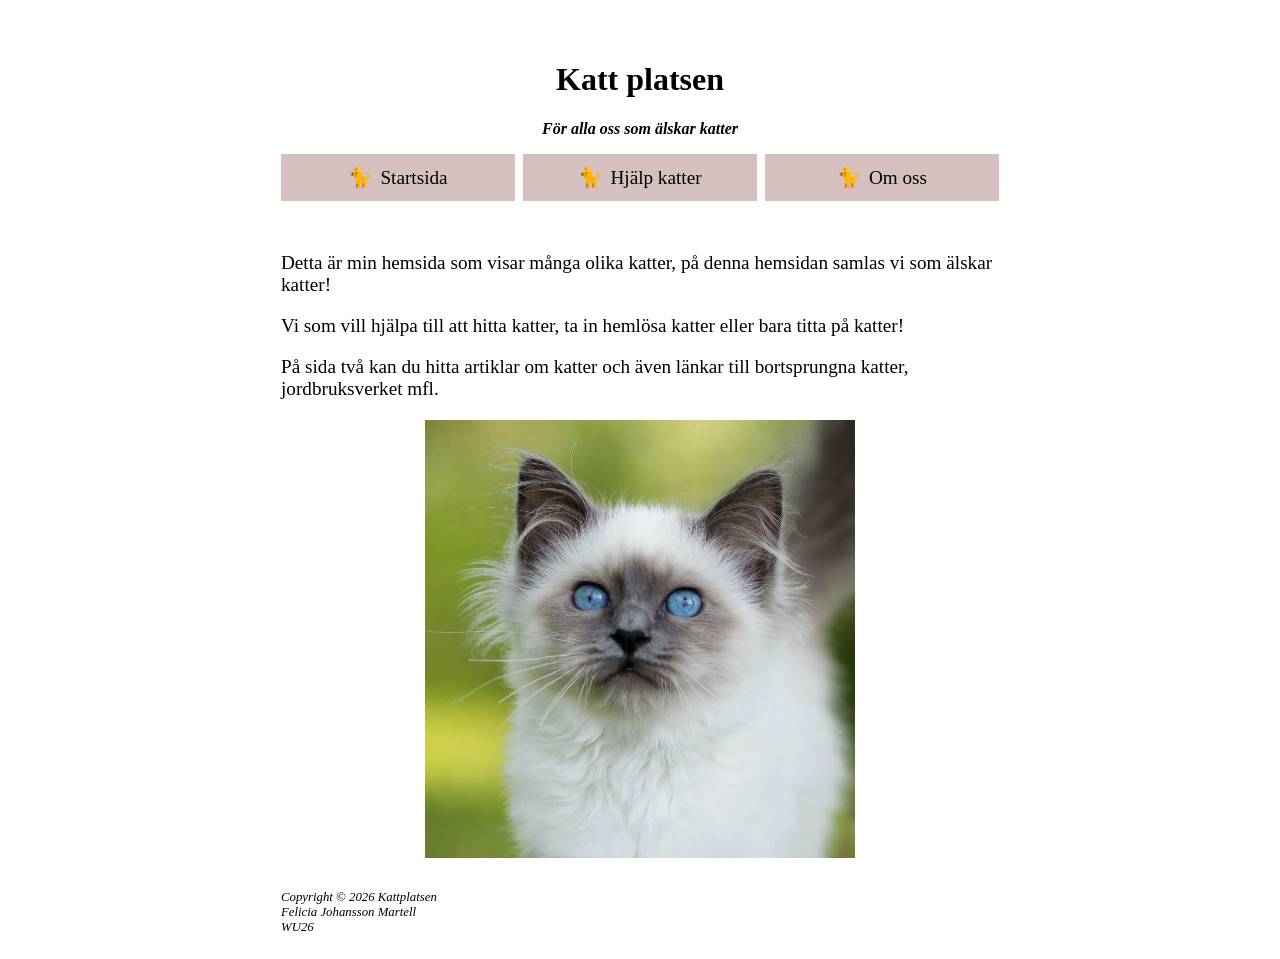
==== index.html @ b6e2918b "Laddar upp min html kod med css filen" ====
<!DOCTYPE html>
<html lang="sv">

<head>
    <meta charset="UTF-8">
    <meta name="viewport" content="width=device-width, initial-scale=1.0">
    <title>Kattplatsen</title>

    <link rel="stylesheet" href="hemsida.css">

</head>

<body id="start">


    <header>
        <h1>Katt platsen</h1>
        <h2>För alla oss som älskar katter</h2>
        <!--Jag har element nav här som på alla sidor så att det kopplar till min css typselektor, så att min navigering ser likadan ut på alla sidor.-->
        <nav>
            <ul>
                <li><a href="index.html">Startsida</a></li>
                <li><a href="article.html">Hjälp katter</a></li>
                <li><a href="om-oss.html">Om oss</a></li>
            </ul>
        </nav>
    </header>

    <main>
        <p>Detta är min hemsida som visar många olika katter, på denna hemsidan samlas vi som älskar katter! </p>
        <p>Vi som vill hjälpa till att hitta katter, ta in hemlösa katter eller bara titta på katter!</p>
        <p>På sida två kan du hitta artiklar om katter och även länkar till bortsprungna katter, jordbruksverket mfl.
        </p>
        <img src="bilder/katt1.jpg" alt="vit katt med blå ögon och grå nos, tittar rakt på en">
    </main>

    <footer>
        <p>Copyright © 2026 Kattplatsen</p>
        <p>Felicia Johansson Martell</p>
        <p>WU26</p>
    </footer>

</body>

</html>
---- hemsida.css ----
/*================================
Gäller alla sidor
=================================*/

/*Här säger jag till att alla element ska ha box-sizing, det betyder att alla element 
ska räkna in padding och border i sin width och height, annars räknas det utanför 
elementet och kan göra att elementet blir större än vad man vill,
Jag använder before och after för om jag skapar pseudoelement ska även de räkna bredden på det nya sättet, detta eftersom * missar dom.*/
*,
*::before,
*::after {
    box-sizing: border-box;
}

/*bilderna kommer inte bli större än element de ligger i, max-width 100% och height auto gör att bilden följer storleken på elementet, 
hade jag inte gjort detta så hade troligtvis inte hela bilden visats på en mobil tex. */
img {
    max-width: 100%;
    height: auto;
}

/*detta är grunden för alla mina element, om jag vill ändra något på någon sida så behöver jag göra en #sidatva tex*/
body {
    background-color: white;
    font-family: 'Times New Roman', Times, serif;
    color: black;
}

header {
    color: black;
    text-align: center;
}

h1 {
    font-size: 2rem;
}

h2 {
    font-size: 1rem;
    font-style: italic;
}

h3 {
    font-size: 1.25rem;
}

p {
    font-size: 1.2rem;
}

footer p {
    font-size: 0.8rem;
    font-style: italic;
    text-align: left;
    margin: 0;
}

/*jag skriver , efter varje element för att få med alla element och att de ska bete sig likadana, alla ska ha width 100%,
padding använder jag för att allt inte ska ligga klistrat. 
jag lägger 0 1 rem för alla för sidopadding och väljer sedan top & bottom för varje element, jag lägger 0 i början för annars hade det gällt
för alla sidor och 1 för att då gäller det bara åt sidorna.
*/
header,
main,
footer {
    width: 100%;
    padding: 0 1rem;
}

header {
    padding-top: 2rem;
}

main {
    padding-top: 1rem;
    padding-bottom: 1rem;
}

footer {
    padding-top: 1rem;
    padding-bottom: 1rem;
}




/* jag vill att listan inte ska ha punkter och att den ska ligga helt till vänster, därför tar jag bort padding-left.*/
nav ul {
    list-style: none;
    padding-left: 0;

}



/*Gör om så att min lista lägger sig i små boxar istället. Display block gör att man kan klicka vart som helst i rutan.
På mobilen ligger de staplade under varandra, i media quryn längre ner så har jag lagt dom i rad med display:flex när plats finns. */
nav a {
    display: block;
    padding: 0.75rem 1rem;
    margin-bottom: 0.5rem;
    background: rgb(214 191 191);
    text-decoration: none;
    color: black;
    text-align: center;
    font-size: 1.2rem;
}


/*jag vill att boxen ska fyllas med färg när muspekaren åker över*/
nav a:hover {
    background: lightgray;
}


/*Lägger till katter istället för punkter, */
nav a::before {
    content: "🐈";
    padding-right: 0.5rem;
}

/*================================
SIDA 1 - Kattplatsen
=================================*/

/* ville att bilden skulle hamna i mitten och behövde göra bilden till ett blockelement som tar hela raden. en bild är inline som standard 
och då kan man inte centrera den. Bilden är som ett ord bara och behöver sitt eget utrymme för att bli centrerad */
#start main img {
    display: block;
    max-width: 60%;
    margin: 0 auto;
}


/*================================
SIDA 2 - Katter som söker hem
=================================*/

#sidatva article p {
    font-size: 1rem;
}

/*lägger till en margin bottom så att bilderna inte är klistrade mot varandra, de får även en ram och egen bakgrund. */

#sidatva article {
    border: 1px solid black;
    padding: 2rem;
    margin-bottom: 2rem;
    border-radius: 8px;
    background-color: rgb(214 191 191);
}

#sidatva aside p {
    font-size: 1rem;
}

/*snyggar till mina länkar och lägger dom till vänster*/

#sidatva aside ul {
    list-style: none;
    padding-left: 0;
}

#sidatva aside a {
    color: black;
}

#sidatva aside a:hover {
    color: rgb(214 191 191);
}

#sidatva article img {
    display: block;
    max-width: 50%;
    margin: 0 auto;
    border-radius: 50%;
    border: 3px solid black;
}

/*================================
SIDA 3 - Om oss (jag döpte den till om oss först, men blev bara om mig sen, så behöll om oss för enkelhetens)
=================================*/
#omoss section:last-of-type p {
    font-style: italic;
}

/* jag använder display block så att själva "annons" hamnar på egen rad, 
men eftersom jag har <P> i min html fil så spelar det egenltigen ingen roll. Mitt P är ett blockelement och hamnar på ny rad av sig själv.
men om jag skulle skriva utan P så hade jag behövt en block annars hade min text och annons hamnat på samma rad.*/
#omoss aside::before {
    content: "Annons";
   display: block;
    font-style: italic;
    margin-bottom: 0.5rem;
    font-size: 1rem;
    
}

#omoss aside {
    border: 1px solid black;
    padding: 1rem; 
    border-radius: 8px;
    background-color: rgb(214 191 191);
}

#omoss aside p {
    font-size: 1rem;
}

/*Detta är för om storleken på skärmen är större än 768px, då ska bredden på header, main och footer vara 750px och centrerad.
jag har lagt margin 0 auto så att datorn räknar ut själv hur den ska fördela det tomma utrymmet.
Jag lägger till nav ul & nav a så att min lista lägger sig på rad om platsen finns likaså med sidatva article.
Lägger till nav li flex, så att alla boxar är lika stora
*/
@media (min-width: 768px) {

    header,
    main,
    footer {
        width: 750px;
        margin: 0 auto;
    }

    nav ul {
        display: flex;
        gap: 0.5rem;

    }

    nav a {
        margin-bottom: 0;
    }

    nav li {
        flex: 1;
    }

    #sidatva article {
        display: flex;
        gap: 1rem;
        align-items: center;
    }

    #sidatva article img {
        max-width: 40%;
    }

    #sidatva main {
        display: flex;
        gap: 2rem;
        align-items: flex-start;
    }

    #sidatva section {
        flex: 1;
    }

    #sidatva aside {
        width: 200px;
        flex-shrink: 0;
    }

    #omoss main {
        display: flex;
        gap: 2rem;
        align-items: flex-start;
    }
    /* Jag har width 220px så att min aside har 220 px, jag lägger en flex shrink så att mina aside alltid behåller 220px
    och inte krymper ihop.
    Jag lägger en main > div så att jag bara träffar divarna som ligger inuti main. I detta läget behöver jag egentligen inte > eftersom
    jag bara har en div i min sida, men hade jag haft fler divar så hade jag behövt den. Så jag använde > ifall jag lägger till fler divar
    i framtiden. jag lägger flex 1 så som jag gjort tidigare vilket betyder att mina divar får det som blir kvar efter mina
    aside har tagit sina 220px, jag höjde från 200 till 220 just för att min annons såg pressad ut när jag la till border och
    har boxing högst upp, vilket då gör att både ramen och paddingen räknas in i 200 px och innehållet får lite mindre plats.*/

    #omoss aside {
        width: 220px;
        flex-shrink: 0;
    }

    #omoss main>div {
        flex: 1;
    }

}
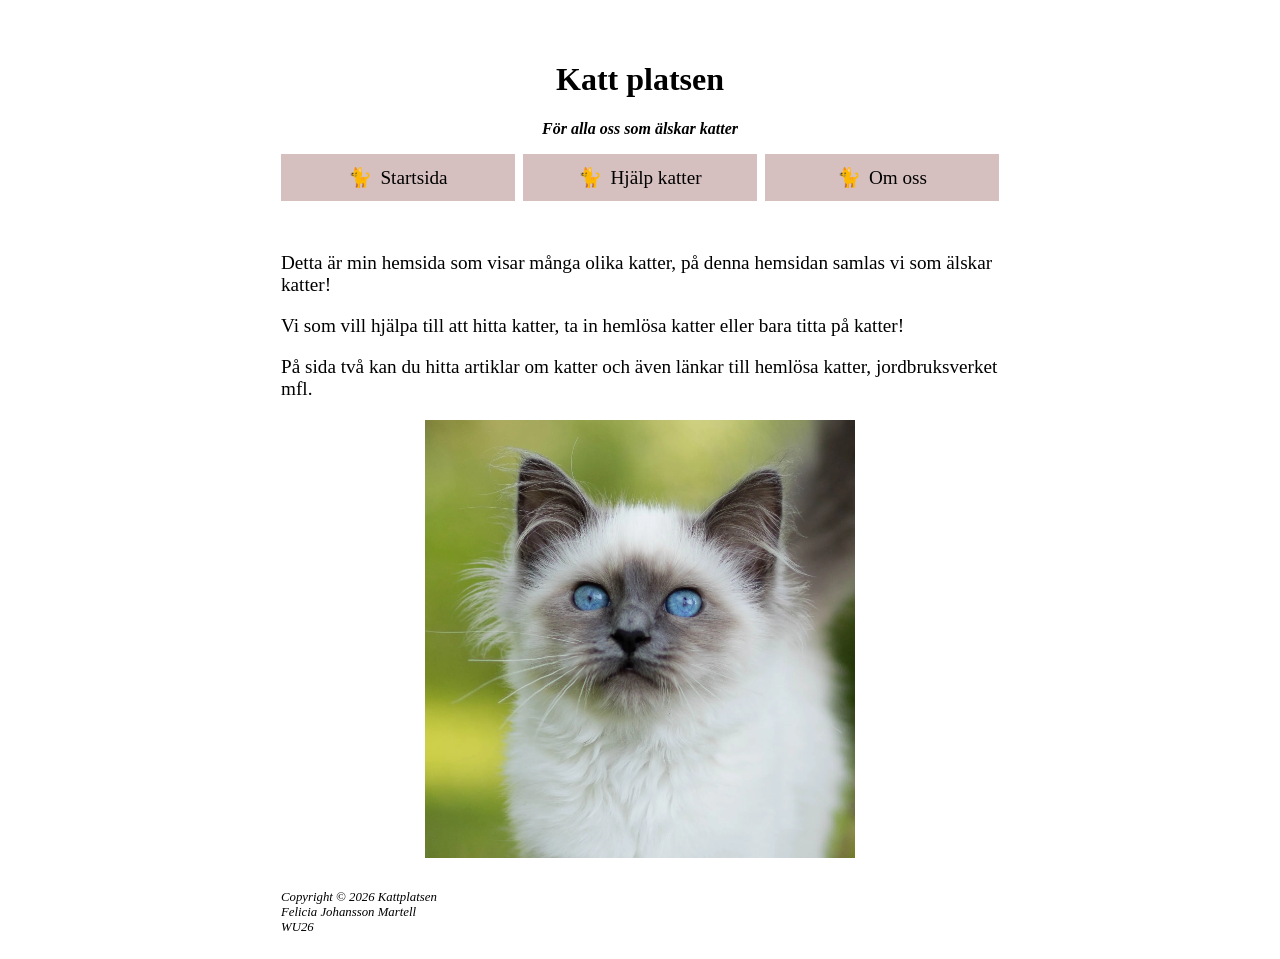
==== commit 1b068768: "ändrade lite i texten Updated content and structure of the index.html file." ====
--- a/index.html
+++ b/index.html
@@ -29,7 +29,7 @@
     <main>
         <p>Detta är min hemsida som visar många olika katter, på denna hemsidan samlas vi som älskar katter! </p>
         <p>Vi som vill hjälpa till att hitta katter, ta in hemlösa katter eller bara titta på katter!</p>
-        <p>På sida två kan du hitta artiklar om katter och även länkar till bortsprungna katter, jordbruksverket mfl.
+        <p>På sida två kan du hitta artiklar om katter och även länkar till hemlösa katter, jordbruksverket mfl.
         </p>
         <img src="bilder/katt1.jpg" alt="vit katt med blå ögon och grå nos, tittar rakt på en">
     </main>
@@ -42,4 +42,4 @@
 
 </body>
 
-</html>+</html>
